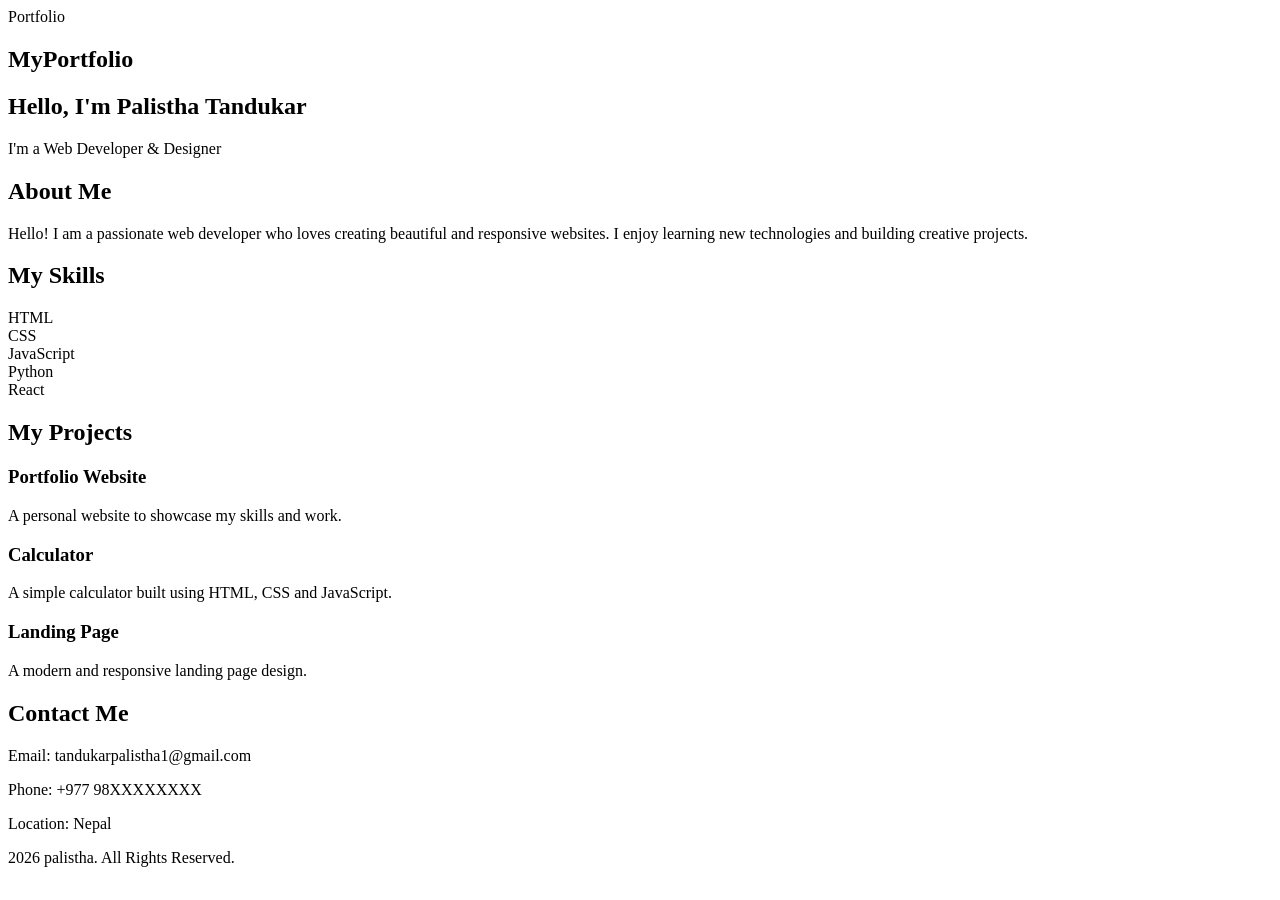
==== index.html @ 0986f976 "Add files via upload" ====
<html>
    <head>
        <tile>Portfolio</tile>
    </head>
    <body>

    <header>
        <h2>MyPortfolio</h2>
    </header>

    <section class="home" id="home">
        <h1>Hello, I'm <span>Palistha Tandukar</span></h1>
        <p>I'm a Web Developer & Designer</p>
    </section>

    <section class="about" id="about">
        <h2>About Me</h2>
        <p>
            Hello! I am a passionate web developer who loves
            creating beautiful and responsive websites.
            I enjoy learning new technologies and building
            creative projects.
        </p>
    </section>

    <section id="skills">
        <h2>My Skills</h2>
        <div class="skills-container">
            <div class="skill">HTML</div>
            <div class="skill">CSS</div>
            <div class="skill">JavaScript</div>
            <div class="skill">Python</div>
            <div class="skill">React</div>
        </div>
    </section>

    <section id="projects">
        <h2>My Projects</h2>
        <div class="projects-container">

            <div class="project">
                <h3>Portfolio Website</h3>
                <p>A personal website to showcase my skills and work.</p>
            </div>

            <div class="project">
                <h3>Calculator</h3>
                <p>A simple calculator built using HTML, CSS and JavaScript.</p>
            </div>

            <div class="project">
                <h3>Landing Page</h3>
                <p>A modern and responsive landing page design.</p>
            </div>

        </div>
    </section>

    <section class="contact" id="contact">
        <h2>Contact Me</h2>
        <p>Email: tandukarpalistha1@gmail.com</p>
        <p>Phone: +977 98XXXXXXXX</p>
        <p>Location: Nepal</p>
    </section>

    <footer>
        <p> 2026 palistha. All Rights Reserved.</p>
    </footer>

</body>
</html>
</html>
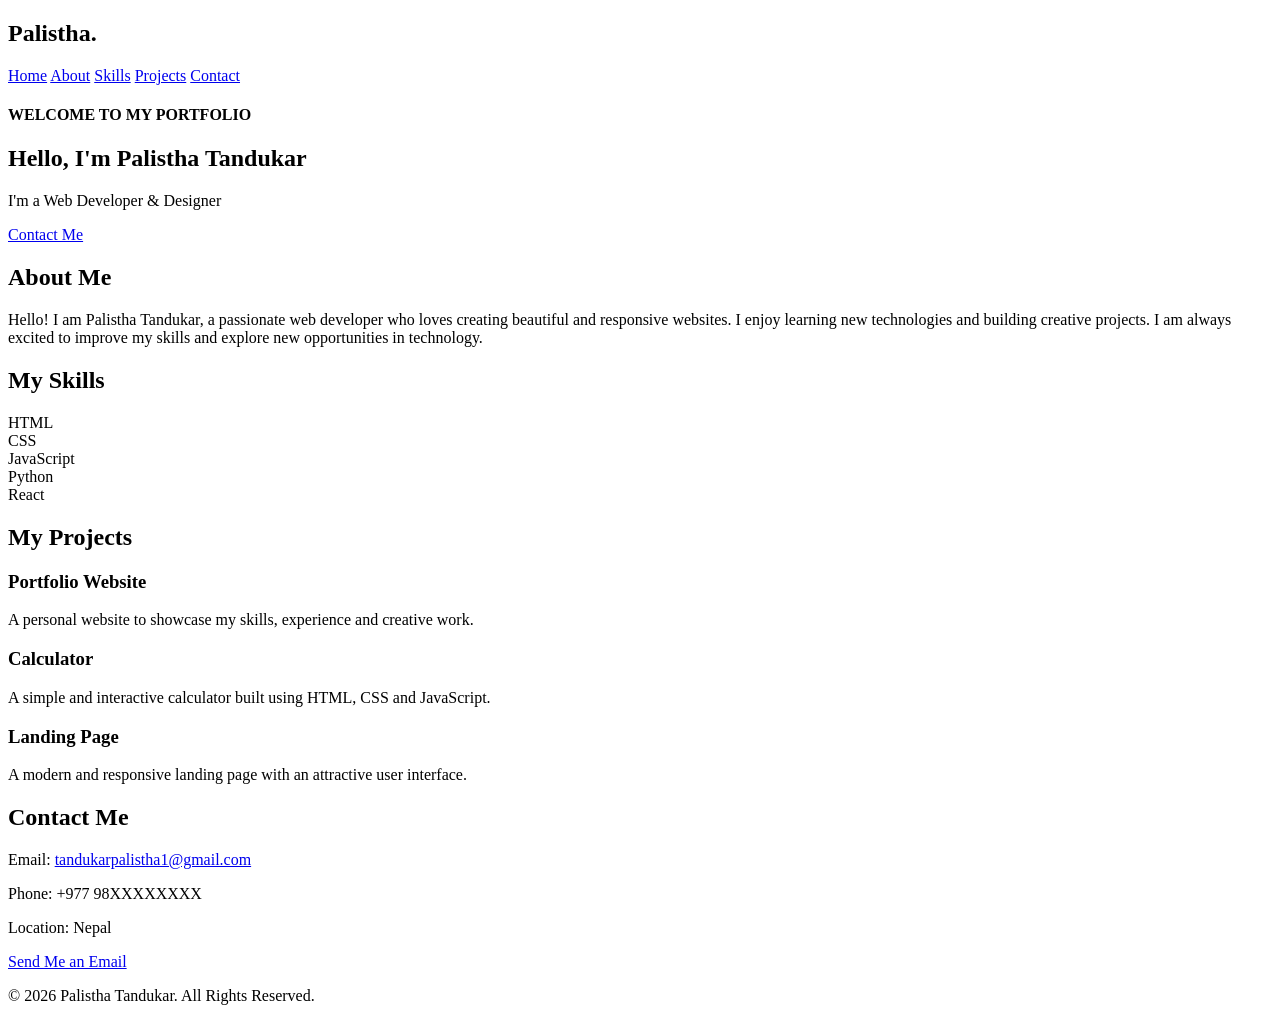
==== commit 42baf1f3: "Revise portfolio HTML structure and content Updated the structure and content of the portfolio webpa" ====
--- a/index.html
+++ b/index.html
@@ -1,72 +1,135 @@
-<html>
-    <head>
-        <tile>Portfolio</tile>
-    </head>
+<!DOCTYPE html>
+<html lang="en">
+<head>
+    <meta charset="UTF-8">
+    <meta name="viewport" content="width=device-width, initial-scale=1.0">
+    <title>Palistha Tandukar | Portfolio</title>
+
+    <link href="https://fonts.googleapis.com/css2?family=Poppins:wght@300;400;500;600;700;800&display=swap" rel="stylesheet">
     <body>
+</head>
 
+<body>
+
+    <!-- NAVIGATION -->
     <header>
-        <h2>MyPortfolio</h2>
+        <h2>Palistha.</h2>
+
+        <nav>
+            <a href="#home">Home</a>
+            <a href="#about">About</a>
+            <a href="#skills">Skills</a>
+            <a href="#projects">Projects</a>
+            <a href="#contact">Contact</a>
+        </nav>
     </header>
 
+    <!-- HOME -->
     <section class="home" id="home">
+
+        <h4>WELCOME TO MY PORTFOLIO</h4>
+
         <h1>Hello, I'm <span>Palistha Tandukar</span></h1>
+
         <p>I'm a Web Developer & Designer</p>
+
+        <a href="#contact" class="btn">Contact Me</a>
+
     </section>
 
+    <!-- ABOUT -->
     <section class="about" id="about">
-        <h2>About Me</h2>
+
+        <h2 class="section-title">About <span>Me</span></h2>
+
         <p>
-            Hello! I am a passionate web developer who loves
-            creating beautiful and responsive websites.
-            I enjoy learning new technologies and building
-            creative projects.
+            Hello! I am Palistha Tandukar, a passionate web developer
+            who loves creating beautiful and responsive websites.
+            I enjoy learning new technologies and building creative
+            projects. I am always excited to improve my skills and
+            explore new opportunities in technology.
         </p>
+
     </section>
 
+    <!-- SKILLS -->
     <section id="skills">
-        <h2>My Skills</h2>
+
+        <h2 class="section-title">My <span>Skills</span></h2>
+
         <div class="skills-container">
+
             <div class="skill">HTML</div>
             <div class="skill">CSS</div>
             <div class="skill">JavaScript</div>
             <div class="skill">Python</div>
             <div class="skill">React</div>
+
         </div>
+
     </section>
 
-    <section id="projects">
-        <h2>My Projects</h2>
+    <!-- PROJECTS -->
+    <section class="projects" id="projects">
+
+        <h2 class="section-title">My <span>Projects</span></h2>
+
         <div class="projects-container">
 
             <div class="project">
                 <h3>Portfolio Website</h3>
-                <p>A personal website to showcase my skills and work.</p>
+                <p>
+                    A personal website to showcase my skills,
+                    experience and creative work.
+                </p>
             </div>
 
             <div class="project">
                 <h3>Calculator</h3>
-                <p>A simple calculator built using HTML, CSS and JavaScript.</p>
+                <p>
+                    A simple and interactive calculator built
+                    using HTML, CSS and JavaScript.
+                </p>
             </div>
 
             <div class="project">
                 <h3>Landing Page</h3>
-                <p>A modern and responsive landing page design.</p>
+                <p>
+                    A modern and responsive landing page
+                    with an attractive user interface.
+                </p>
             </div>
 
         </div>
+
     </section>
 
+    <!-- CONTACT -->
     <section class="contact" id="contact">
-        <h2>Contact Me</h2>
-        <p>Email: tandukarpalistha1@gmail.com</p>
+
+        <h2 class="section-title">Contact <span>Me</span></h2>
+
+        <p>Email:
+            <a href="mailto:tandukarpalistha1@gmail.com">
+                tandukarpalistha1@gmail.com
+            </a>
+        </p>
+
         <p>Phone: +977 98XXXXXXXX</p>
+
         <p>Location: Nepal</p>
+
+        <a href="mailto:tandukarpalistha1@gmail.com" class="btn">
+            Send Me an Email
+        </a>
+
     </section>
 
+    <!-- FOOTER -->
     <footer>
-        <p> 2026 palistha. All Rights Reserved.</p>
+        <p>© 2026 Palistha Tandukar. All Rights Reserved.</p>
     </footer>
 
 </body>
 </html>
-</html>+   
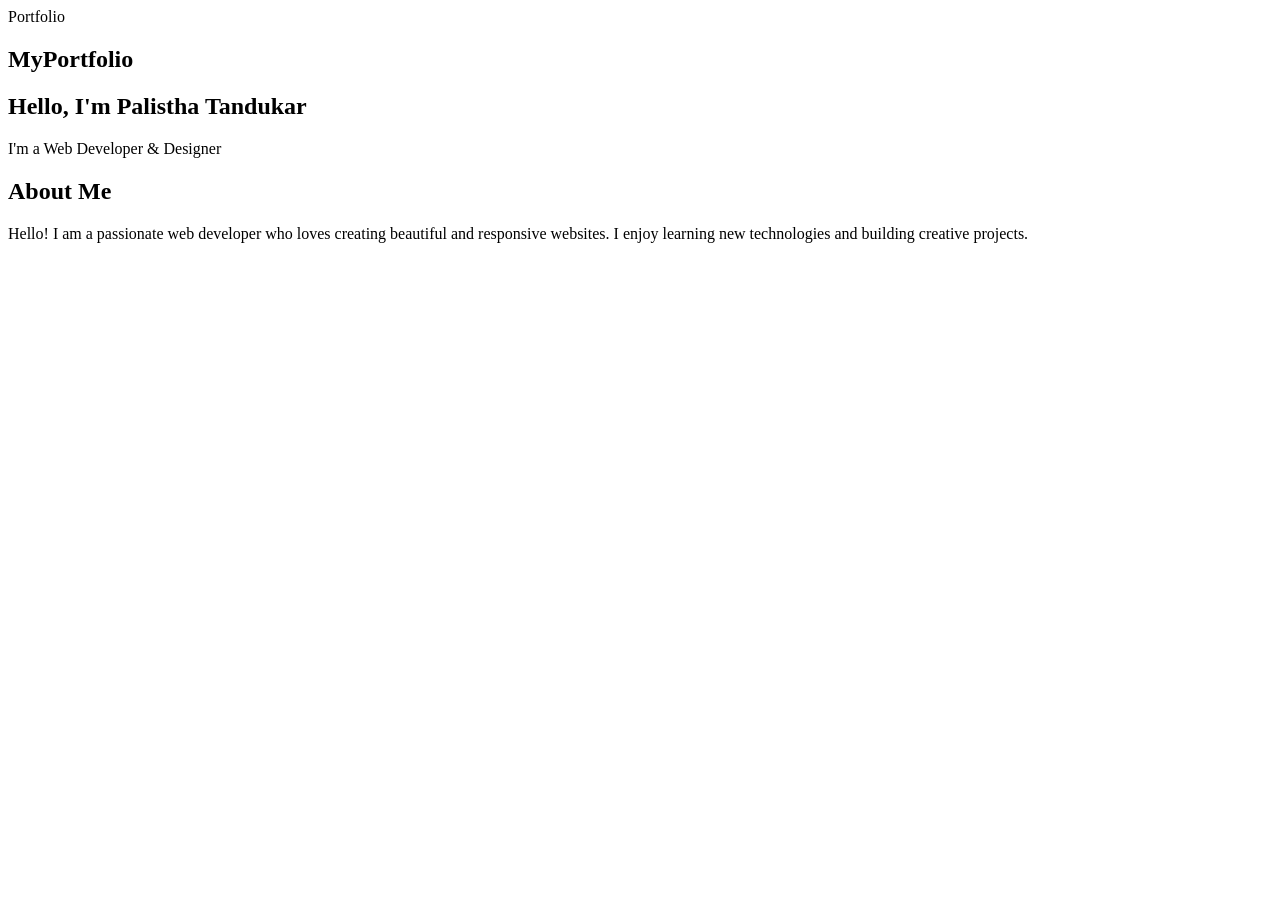
==== commit 10b10316: "Add files via upload" ====
--- a/index.html
+++ b/index.html
@@ -1,135 +1,28 @@
-<!DOCTYPE html>
-<html lang="en">
-<head>
-    <meta charset="UTF-8">
-    <meta name="viewport" content="width=device-width, initial-scale=1.0">
-    <title>Palistha Tandukar | Portfolio</title>
+<html>
+    <head>
+        <tile>Portfolio</tile>
+    </head>
+    <body>
 
-    <link href="https://fonts.googleapis.com/css2?family=Poppins:wght@300;400;500;600;700;800&display=swap" rel="stylesheet">
-    <body>
-</head>
-
-<body>
-
-    <!-- NAVIGATION -->
     <header>
-        <h2>Palistha.</h2>
-
-        <nav>
-            <a href="#home">Home</a>
-            <a href="#about">About</a>
-            <a href="#skills">Skills</a>
-            <a href="#projects">Projects</a>
-            <a href="#contact">Contact</a>
-        </nav>
+        <h2>MyPortfolio</h2>
     </header>
 
-    <!-- HOME -->
     <section class="home" id="home">
-
-        <h4>WELCOME TO MY PORTFOLIO</h4>
-
         <h1>Hello, I'm <span>Palistha Tandukar</span></h1>
-
         <p>I'm a Web Developer & Designer</p>
-
-        <a href="#contact" class="btn">Contact Me</a>
-
     </section>
 
-    <!-- ABOUT -->
     <section class="about" id="about">
-
-        <h2 class="section-title">About <span>Me</span></h2>
-
+        <h2>About Me</h2>
         <p>
-            Hello! I am Palistha Tandukar, a passionate web developer
-            who loves creating beautiful and responsive websites.
-            I enjoy learning new technologies and building creative
-            projects. I am always excited to improve my skills and
-            explore new opportunities in technology.
+            Hello! I am a passionate web developer who loves
+            creating beautiful and responsive websites.
+            I enjoy learning new technologies and building
+            creative projects.
         </p>
-
     </section>
-
-    <!-- SKILLS -->
-    <section id="skills">
-
-        <h2 class="section-title">My <span>Skills</span></h2>
-
-        <div class="skills-container">
-
-            <div class="skill">HTML</div>
-            <div class="skill">CSS</div>
-            <div class="skill">JavaScript</div>
-            <div class="skill">Python</div>
-            <div class="skill">React</div>
-
-        </div>
-
-    </section>
-
-    <!-- PROJECTS -->
-    <section class="projects" id="projects">
-
-        <h2 class="section-title">My <span>Projects</span></h2>
-
-        <div class="projects-container">
-
-            <div class="project">
-                <h3>Portfolio Website</h3>
-                <p>
-                    A personal website to showcase my skills,
-                    experience and creative work.
-                </p>
-            </div>
-
-            <div class="project">
-                <h3>Calculator</h3>
-                <p>
-                    A simple and interactive calculator built
-                    using HTML, CSS and JavaScript.
-                </p>
-            </div>
-
-            <div class="project">
-                <h3>Landing Page</h3>
-                <p>
-                    A modern and responsive landing page
-                    with an attractive user interface.
-                </p>
-            </div>
-
-        </div>
-
-    </section>
-
-    <!-- CONTACT -->
-    <section class="contact" id="contact">
-
-        <h2 class="section-title">Contact <span>Me</span></h2>
-
-        <p>Email:
-            <a href="mailto:tandukarpalistha1@gmail.com">
-                tandukarpalistha1@gmail.com
-            </a>
-        </p>
-
-        <p>Phone: +977 98XXXXXXXX</p>
-
-        <p>Location: Nepal</p>
-
-        <a href="mailto:tandukarpalistha1@gmail.com" class="btn">
-            Send Me an Email
-        </a>
-
-    </section>
-
-    <!-- FOOTER -->
-    <footer>
-        <p>© 2026 Palistha Tandukar. All Rights Reserved.</p>
-    </footer>
 
 </body>
 </html>
-   
+</html>
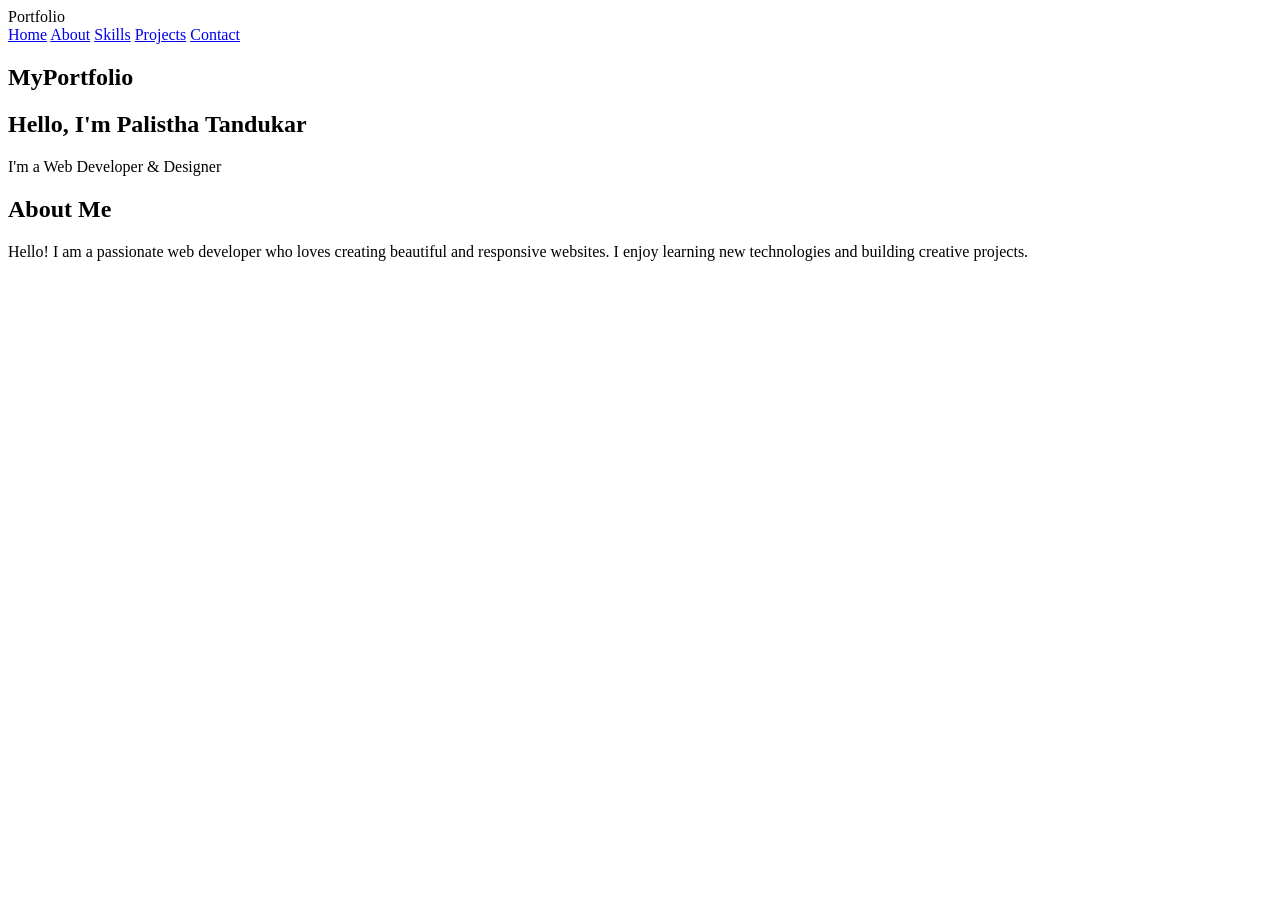
==== commit e0114ced: "Update index.html" ====
--- a/index.html
+++ b/index.html
@@ -4,6 +4,13 @@
     </head>
     <body>
 
+    <nav>
+        <a href="index.html">Home</a>
+        <a href="index.html#about">About</a>
+        <a href="skills.html">Skills</a>
+        <a href="projects.html">Projects</a>
+        <a href="contacts.html">Contact</a>
+    </nav>
     <header>
         <h2>MyPortfolio</h2>
     </header>
@@ -25,4 +32,4 @@
 
 </body>
 </html>
-</html>+</html>
